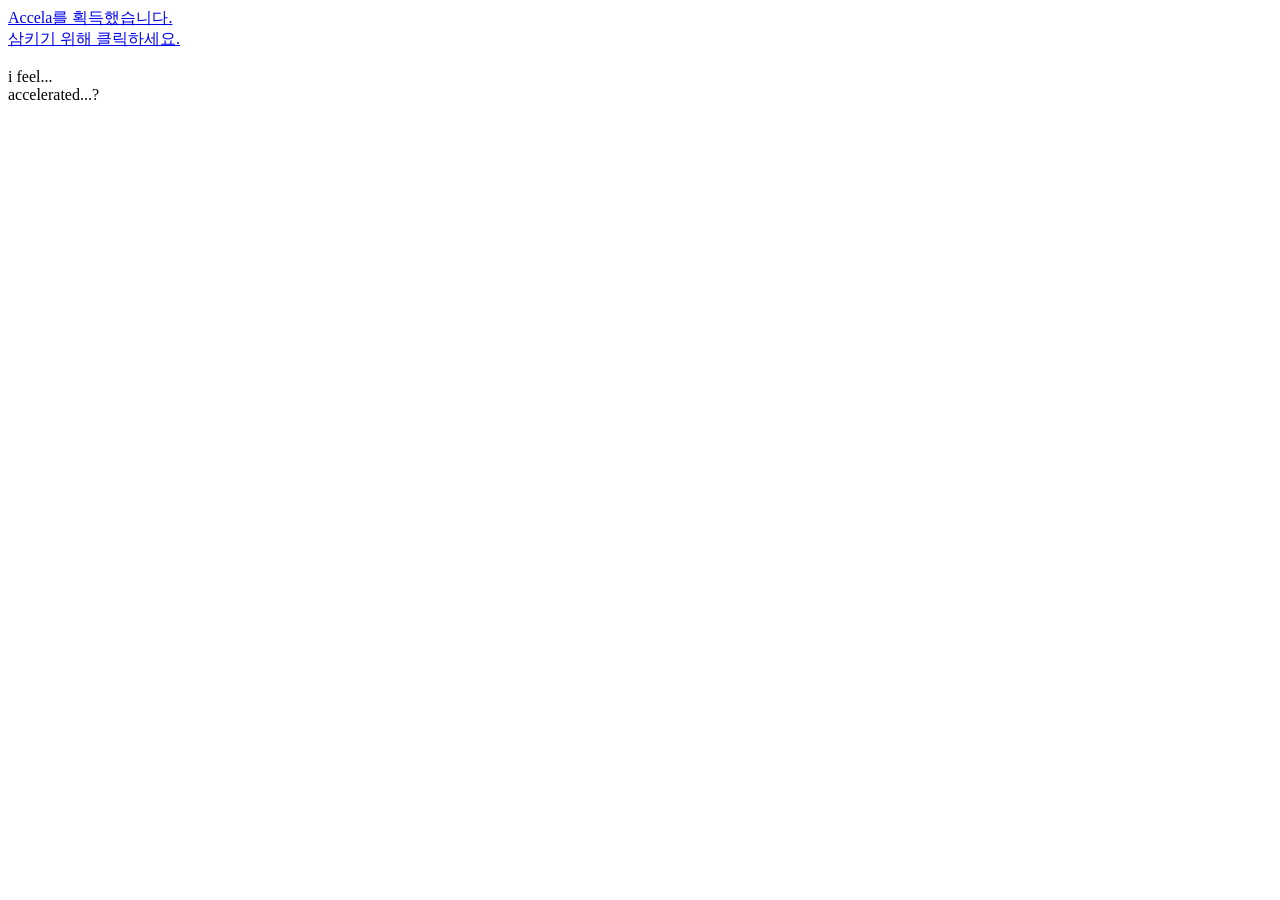
==== accela.html @ 66259663 "cyberia" ====
<!DOCTYPE html>
<html lang="en">

<head>
  <meta charset="UTF-8">
  <meta http-equiv="X-UA-Compatible" content="IE=edge">
  <meta name="viewport" content="width=device-width, initial-scale=1.0">
  <title>Document</title>
  <link rel="stylesheet" href="./css/normalize.css">
  <link rel="stylesheet" href="./css/accela.css">
</head>

<body>
    
    <a href="./game3.html">
        <div class="link"></div>
        <div class="cursor-container">
            <div class="text">Accela를 획득했습니다.<br>삼키기 위해 클릭하세요.
            </div>
            <img src="./img/accela3.png" alt="">
        </div>
    </a>
    
    <div class="circle"></div>
    <div class="ifeel">i feel...<br> accelerated...?</div>

  <script src="./js/accela.js"></script>
</body>

</html>
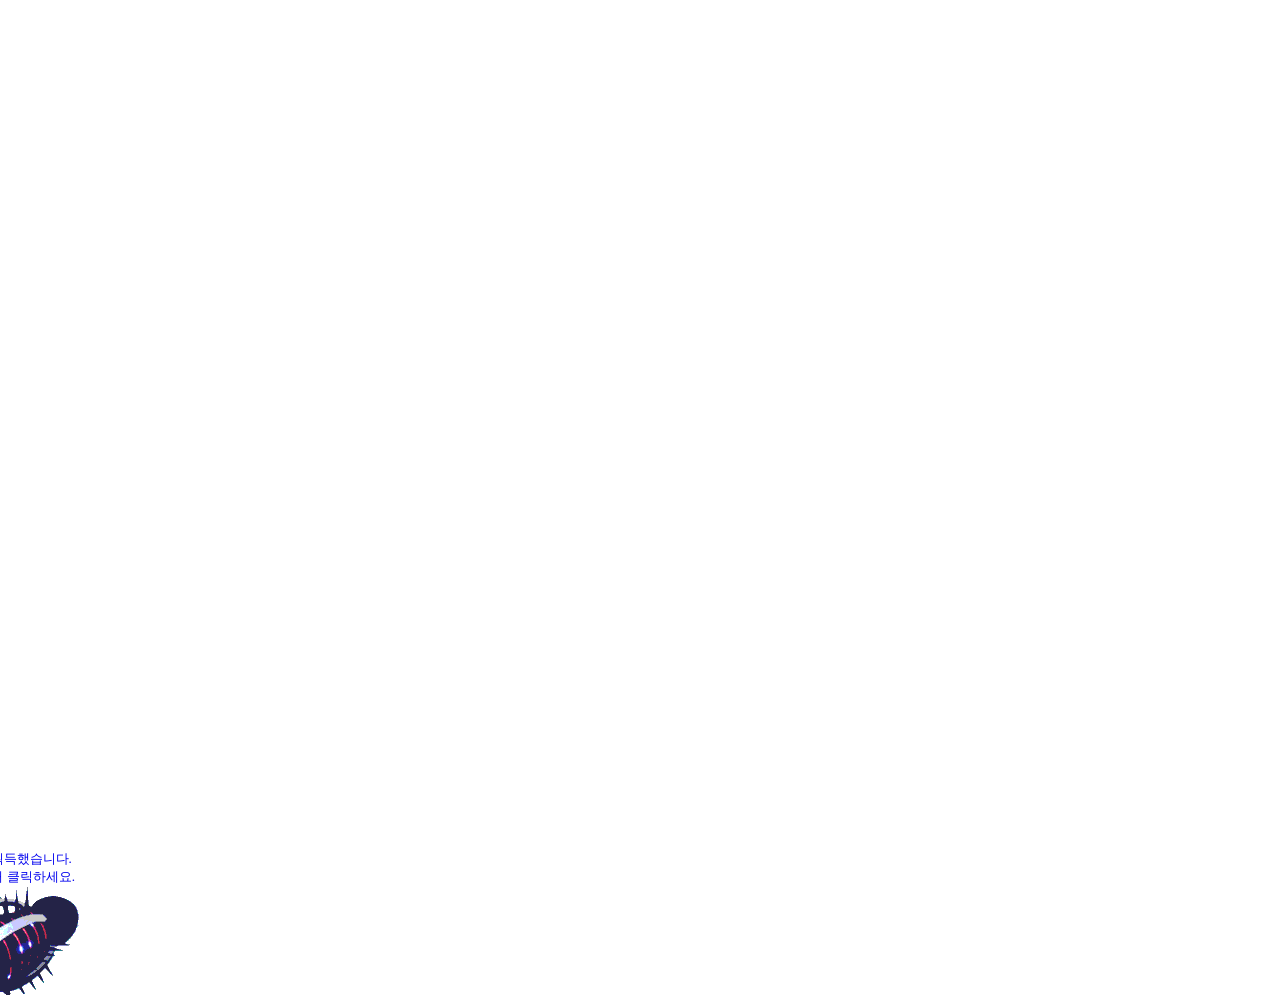
==== commit f053fb49: "Add files via upload" ====
--- a/accela.html
+++ b/accela.html
@@ -6,8 +6,7 @@
   <meta http-equiv="X-UA-Compatible" content="IE=edge">
   <meta name="viewport" content="width=device-width, initial-scale=1.0">
   <title>Document</title>
-  <link rel="stylesheet" href="./css/normalize.css">
-  <link rel="stylesheet" href="./css/accela.css">
+  <link rel="stylesheet" href="./accela.css">
 </head>
 
 <body>
@@ -24,7 +23,7 @@
     <div class="circle"></div>
     <div class="ifeel">i feel...<br> accelerated...?</div>
 
-  <script src="./js/accela.js"></script>
+  <script src="./accela.js"></script>
 </body>
 
 </html>
--- a/accela.css
+++ b/accela.css
@@ -0,0 +1,57 @@
+body {
+    margin: 0;
+    padding: 0;
+    overflow: hidden;
+    display: flex;
+      justify-content: center;
+      align-items: center;
+  }
+
+.link {
+    height: 100vh;
+    width: 100vw;
+}
+
+.cursor-container {
+    text-align: center;
+    font-family: 'gulim';
+    font-size: 13px;
+    position: absolute;
+    width: 150px;
+    margin-left: -70px;
+    margin-top: -50px;
+    cursor: none;
+}
+
+.circle {
+    position: absolute;
+    top: 0;
+    left: 0;
+    width: 0;
+    height: 0;
+    border-radius: 50%;
+    background-color: darkblue;
+    transform: translate(-50%, -50%);
+    pointer-events: none;
+    transition: width 5s, height 5s;
+    animation: opacity 5s;
+  }
+
+  @keyframes opacity {
+    0% {
+        opacity: 0;
+    }
+    100% {
+        opacity: 100;
+    }
+  }
+
+  .ifeel {
+    font-family: 'courier';
+    font-size: 20px;
+    position: absolute;
+    margin: auto;
+    color: white;
+    display: none;
+    z-index: 1;
+  }
